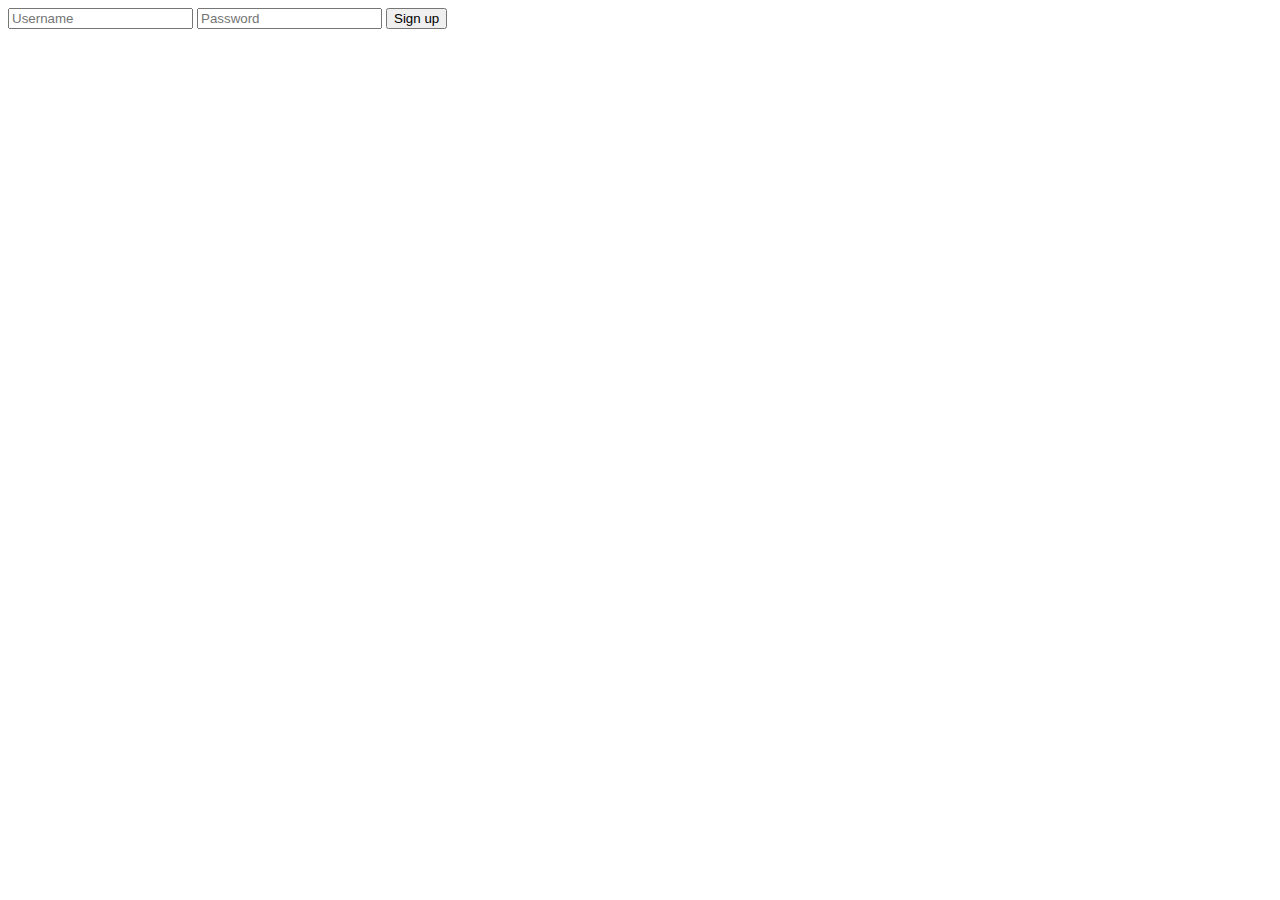
==== src/main/resources/templates/register.html @ 1ea860e9 "Added a bunch of templates and a style.css that doesn't work yet" ====
<!DOCTYPE html>
<html lang="en">
    <head>
        <meta charset="UTF-8">
        <title>MovieDB Shenanigans - Register</title>
    </head>
    <body>
        <form action="/login" method="post">
            <input type="text" name="username" placeholder="Username" required>
            <input type="password" name="password" placeholder="Password" required>
            <input type="submit" value="Sign up">
        </form>
    </body>
</html>
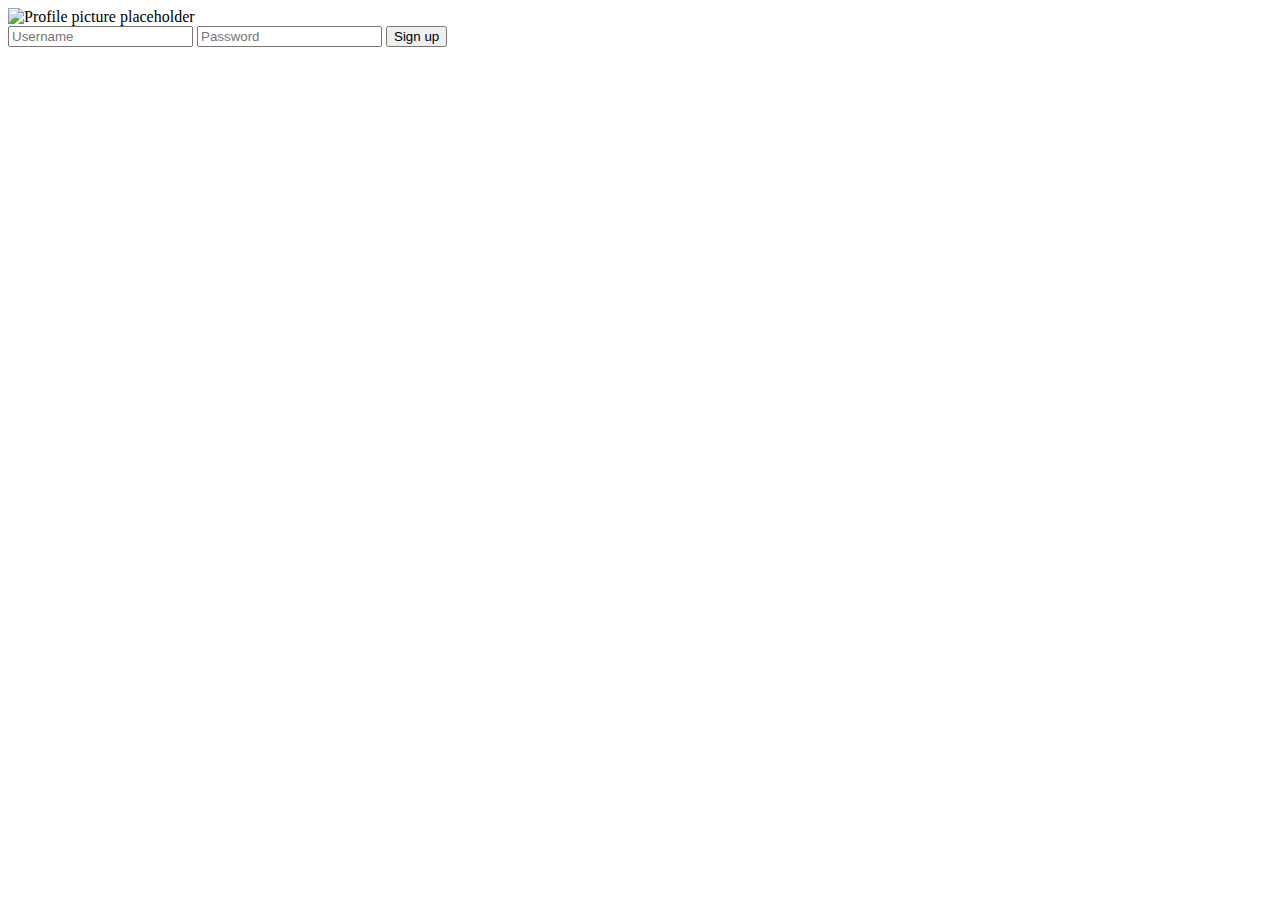
==== commit 4b3d357d: "Added an image for the registration page Updated some CSS" ====
--- a/src/main/resources/templates/register.html
+++ b/src/main/resources/templates/register.html
@@ -1,14 +1,18 @@
 <!DOCTYPE html>
-<html lang="en">
+<html xmlns:th="http://www.thymeleaf.org">
     <head>
-        <meta charset="UTF-8">
-        <title>MovieDB Shenanigans - Register</title>
+        <meta charset="utf-8"/>
+        <link rel="stylesheet" th:href="@{css/style.css}"/>
+        <title>MovieDB Shenanigans - register</title>
     </head>
     <body>
-        <form action="/login" method="post">
-            <input type="text" name="username" placeholder="Username" required>
-            <input type="password" name="password" placeholder="Password" required>
-            <input type="submit" value="Sign up">
-        </form>
+        <main>
+            <img src="images/profile.png" class="profile-image" alt="Profile picture placeholder">
+            <form action="/add-user" method="post">
+                <input class="field" type="text" name="username" placeholder="Username" required>
+                <input class="field" type="password" name="password" placeholder="Password" required>
+                <input class="button" type="submit" value="Sign up">
+            </form>
+        </main>
     </body>
 </html>